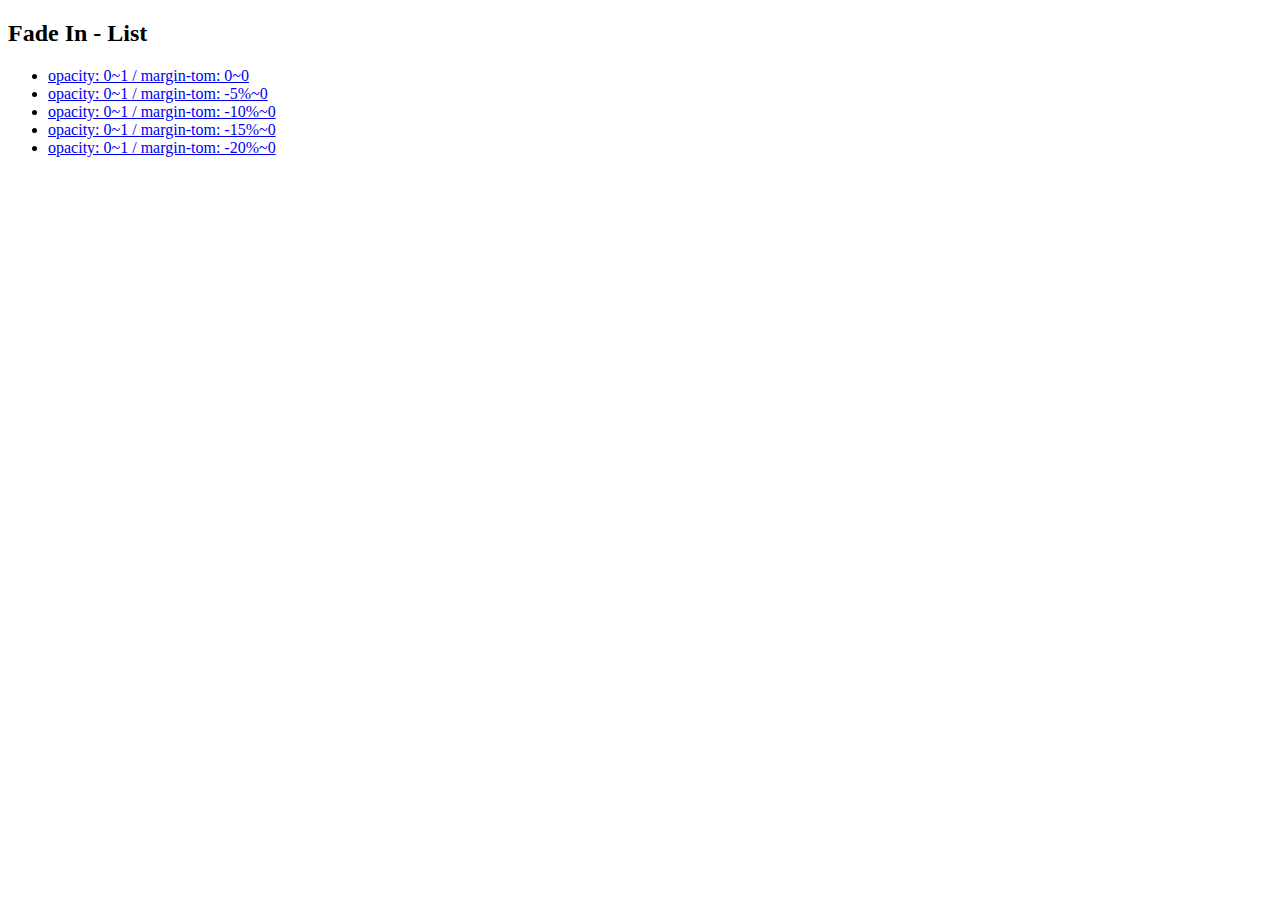
==== index.html @ c1d4e56c "# Add - 페이드인 마진에 따른 테스트 추가" ====
<!DOCTYPE html>
<html>
<head>
  <meta charset='utf-8'>
  <meta http-equiv='X-UA-Compatible' content='IE=edge'>
  <title>Fade In</title>
  <meta name='viewport' content='width=device-width, initial-scale=1'>
</head>
<body>
  <h2>Fade In - List</h2>
  <ul>
    <li><a href="./fadein-mt-0.html">opacity: 0~1 / margin-tom: 0~0</a></li>
    <li><a href="./fadein-mt-5.html">opacity: 0~1 / margin-tom: -5%~0</a></li>
    <li><a href="./fadein-mt-10.html">opacity: 0~1 / margin-tom: -10%~0</a></li>
    <li><a href="./fadein-mt-15.html">opacity: 0~1 / margin-tom: -15%~0</a></li>
    <li><a href="./fadein-mt-20.html">opacity: 0~1 / margin-tom: -20%~0</a></li>
  </ul>
</body>
</html>
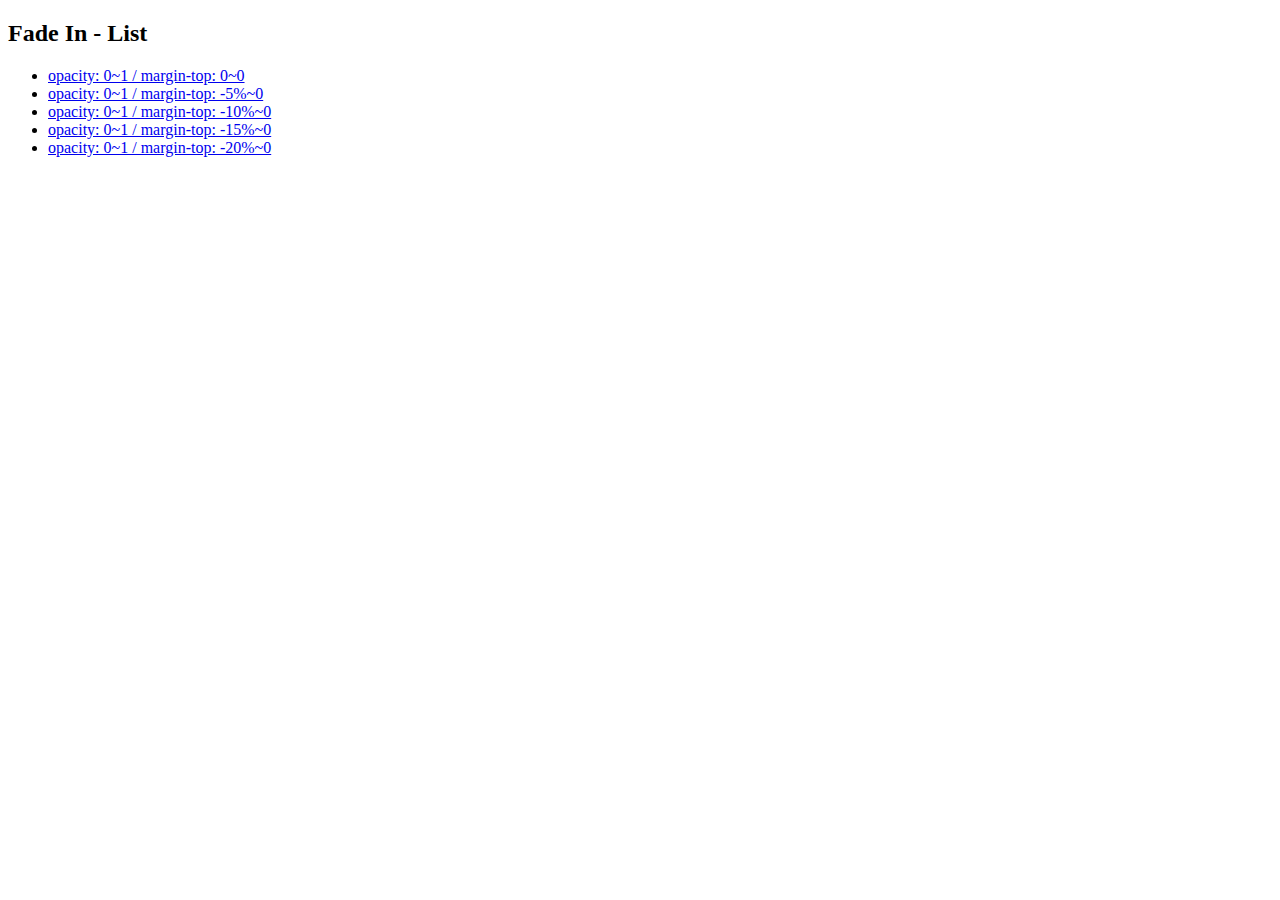
==== commit d928fe2a: "# Update - margin-tom -> margin-top 오타 수정" ====
--- a/index.html
+++ b/index.html
@@ -9,11 +9,11 @@
 <body>
   <h2>Fade In - List</h2>
   <ul>
-    <li><a href="./fadein-mt-0.html">opacity: 0~1 / margin-tom: 0~0</a></li>
-    <li><a href="./fadein-mt-5.html">opacity: 0~1 / margin-tom: -5%~0</a></li>
-    <li><a href="./fadein-mt-10.html">opacity: 0~1 / margin-tom: -10%~0</a></li>
-    <li><a href="./fadein-mt-15.html">opacity: 0~1 / margin-tom: -15%~0</a></li>
-    <li><a href="./fadein-mt-20.html">opacity: 0~1 / margin-tom: -20%~0</a></li>
+    <li><a href="./fadein-mt-0.html">opacity: 0~1 / margin-top: 0~0</a></li>
+    <li><a href="./fadein-mt-5.html">opacity: 0~1 / margin-top: -5%~0</a></li>
+    <li><a href="./fadein-mt-10.html">opacity: 0~1 / margin-top: -10%~0</a></li>
+    <li><a href="./fadein-mt-15.html">opacity: 0~1 / margin-top: -15%~0</a></li>
+    <li><a href="./fadein-mt-20.html">opacity: 0~1 / margin-top: -20%~0</a></li>
   </ul>
 </body>
 </html>